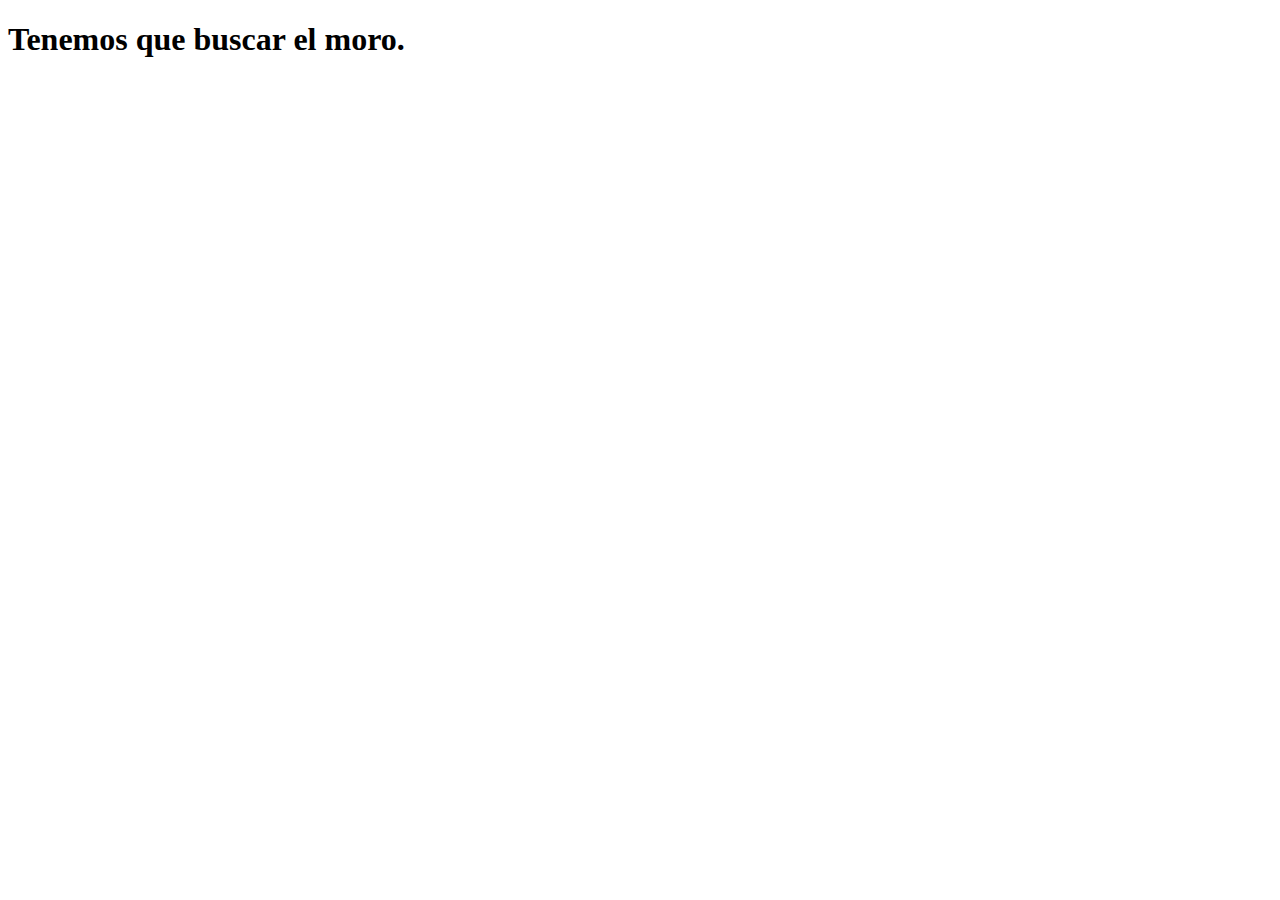
==== csite/index.html @ 833db1ed "My first try to coursera" ====
<!DOCTYPE html>
<html lang="en">
<head>
    <meta charset="UTF-8">
    <meta name="viewport" content="width=device-width, initial-scale=1.0">
    <title>Anotther Test Site</title>
</head>
<body>
    <h1>Tenemos que buscar el moro.</h1>
</body>
</html>
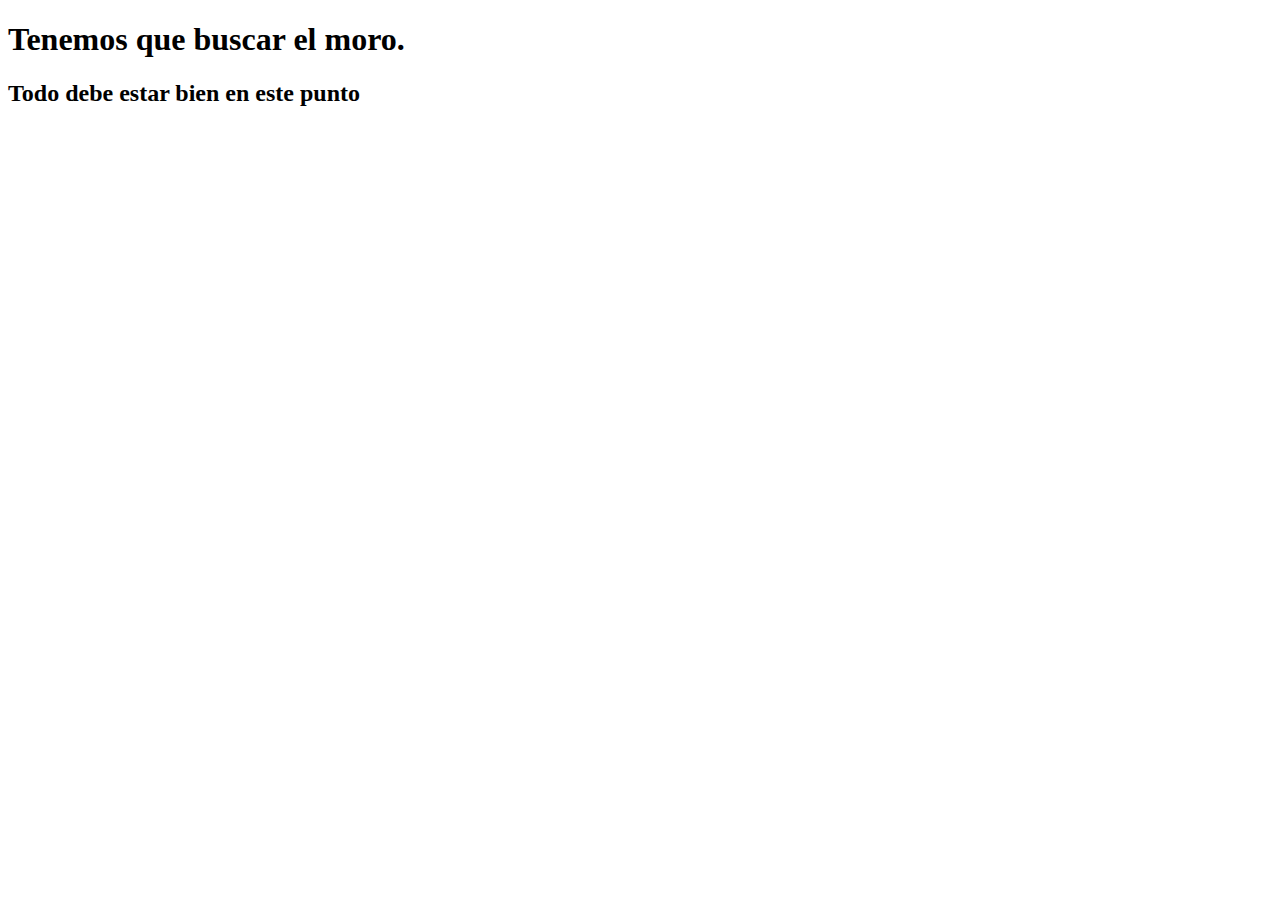
==== commit 8e13baca: "Ohter line" ====
--- a/csite/index.html
+++ b/csite/index.html
@@ -7,5 +7,6 @@
 </head>
 <body>
     <h1>Tenemos que buscar el moro.</h1>
+    <h2>Todo debe estar bien en este punto</h2>
 </body>
 </html>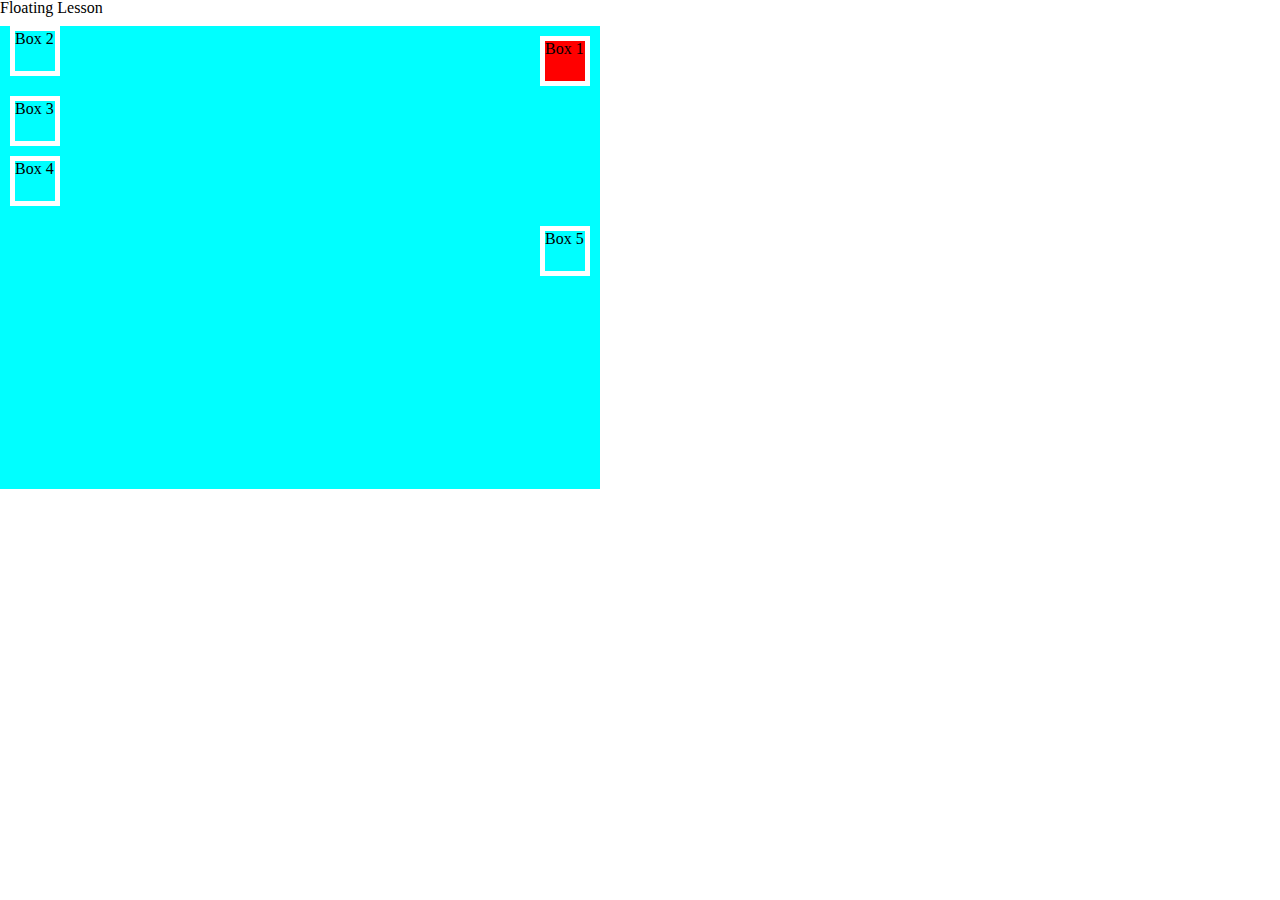
==== commit 271f8f9d: "Some practices and plus module-2 Assigment" ====
--- a/csite/index.html
+++ b/csite/index.html
@@ -3,10 +3,19 @@
 <head>
     <meta charset="UTF-8">
     <meta name="viewport" content="width=device-width, initial-scale=1.0">
+    <link rel="stylesheet" href="styles.css">
     <title>Anotther Test Site</title>
 </head>
 <body>
-    <h1>Tenemos que buscar el moro.</h1>
-    <h2>Todo debe estar bien en este punto</h2>
+  
+    <section> Floating Lesson</section>
+    <div id="space">
+        <div class="bx-1">Box 1</div>
+        <div class="bx-2">Box 2</div>
+        <div class="bx-3">Box 3</div>
+        <div class="bx-4">Box 4</div>
+        <div class="bx-5">Box 5</div>
+    </div>
+
 </body>
 </html>--- a/csite/styles.css
+++ b/csite/styles.css
@@ -0,0 +1,89 @@
+html, body, div, span, applet, object, iframe,
+h1, h2, h3, h4, h5, h6, p, blockquote, pre,
+a, abbr, acronym, address, big, cite, code,
+del, dfn, em, img, ins, kbd, q, s, samp,
+small, strike, strong, sub, sup, tt, var,
+b, u, i, center,
+dl, dt, dd, ol, ul, li,
+fieldset, form, label, legend,
+table, caption, tbody, tfoot, thead, tr, th, td,
+article, aside, canvas, details, embed, 
+figure, figcaption, footer, header, hgroup, 
+menu, nav, output, ruby, section, summary,
+time, mark, audio, video {
+	margin: 0;
+	padding: 0;
+	border: 0;
+	font-size: 100%;
+	font: inherit;
+	vertical-align: baseline;
+}
+/* HTML5 display-role reset for older browsers */
+article, aside, details, figcaption, figure, 
+footer, header, hgroup, menu, nav, section {
+	display: block;
+}
+body {
+	line-height: 1;
+}
+ol, ul {
+	list-style: none;
+}
+blockquote, q {
+	quotes: none;
+}
+blockquote:before, blockquote:after,
+q:before, q:after {
+	content: '';
+	content: none;
+}
+table {
+	border-collapse: collapse;
+	border-spacing: 0;
+}
+
+#space{
+    background:aqua;
+    width:600px;
+    height: 463px;
+
+}
+
+.bx-1,.bx-2,.bx-3,.bx-4,.bx-5{
+    width: 50px;
+    height: 50px;
+    border: 5px solid white;
+    margin:10px;
+    box-sizing: border-box;
+    
+}
+
+.bx-1{
+    float:right;
+}
+.bx-3{
+    float: left;
+}
+.bx-4{
+    clear: both;
+}
+.bx-5{
+    float:right;
+}
+
+
+/**********Media Query Samples*********/
+/**Large Device**/
+@media(min-width:1200px){
+    .bx-1{background-color:red;
+    }
+
+}
+
+/*** Medium Device **/
+
+@media(min-width:992px) and (max-width:1199px){
+    .bx-2{background-color:red;
+    }
+
+}